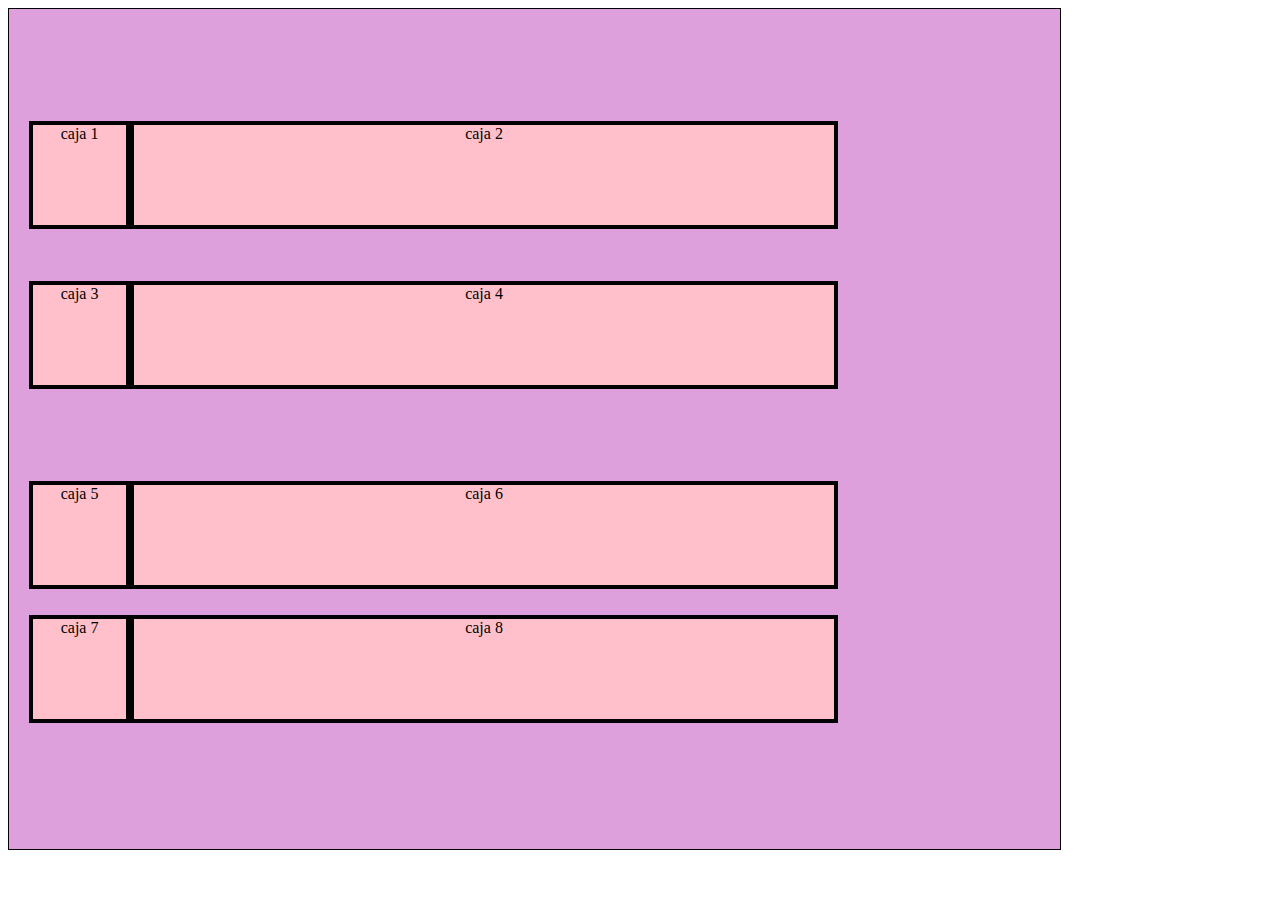
==== index.html @ ad2f33a4 "subiendo archivos" ====
<!DOCTYPE html>
<html lang="en">

<head>
    <meta charset="UTF-8">
    <meta http-equiv="X-UA-Compatible" content="IE=edge">
    <meta name="viewport" content="width=device-width, initial-scale=1.0">
    <link rel="stylesheet" href="css/estilos.css">
    <title> clase 06 - grids </title>
</head>

<body>
    <div class="grid">
        <div class="caja">
            caja 1
        </div>
        <div class="caja">
            caja 2
        </div>
        <div class="caja">
            caja 3
        </div>
        <div class="caja">
            caja 4
        </div>
        <div class="caja">
            caja 5
        </div>
        <div class="caja">
            caja 6
        </div>
        <div class="caja">
            caja 7
        </div>
        <div class="caja">
            caja 8
        </div>
</body>

</html>
---- css/estilos.css ----
/*propiedades del padre*/
.grid{
    background-color: plum;
    width: 80%;
    height: 800px;
    padding: 20px;
    border: 1px solid black;
    display: grid;
    grid-template-columns: 10% 70%;
    grid-template-rows: 10% 30% 20% auto;

    /*alinear contenido de forma horizontal*/
    justify-content: stretch;

    /*alinear contenido de forma vertical*/
    align-content: center;

}

.caja{
    width: auto;
    height: 100px;
    border: 4px solid black;
    background-color: pink;
    text-align: center;
    justify-self: stretch;
    align-self: center;
}

/*mediaqueries*/

/*
@media screen and (min-width: 300px){
    body{
        background-color: black;
    }
}

@media screen and (min-width: 500px){
    body{
        background-color: rgb(207, 136, 183);
    }
}
*/

@media only screen and (max-width: 600px) and (min-width: 480px){
    body{
        background-color: blueviolet;
    }

    .grid{
        grid-template-columns: auto;
        grid-template-columns: auto;
    }
}
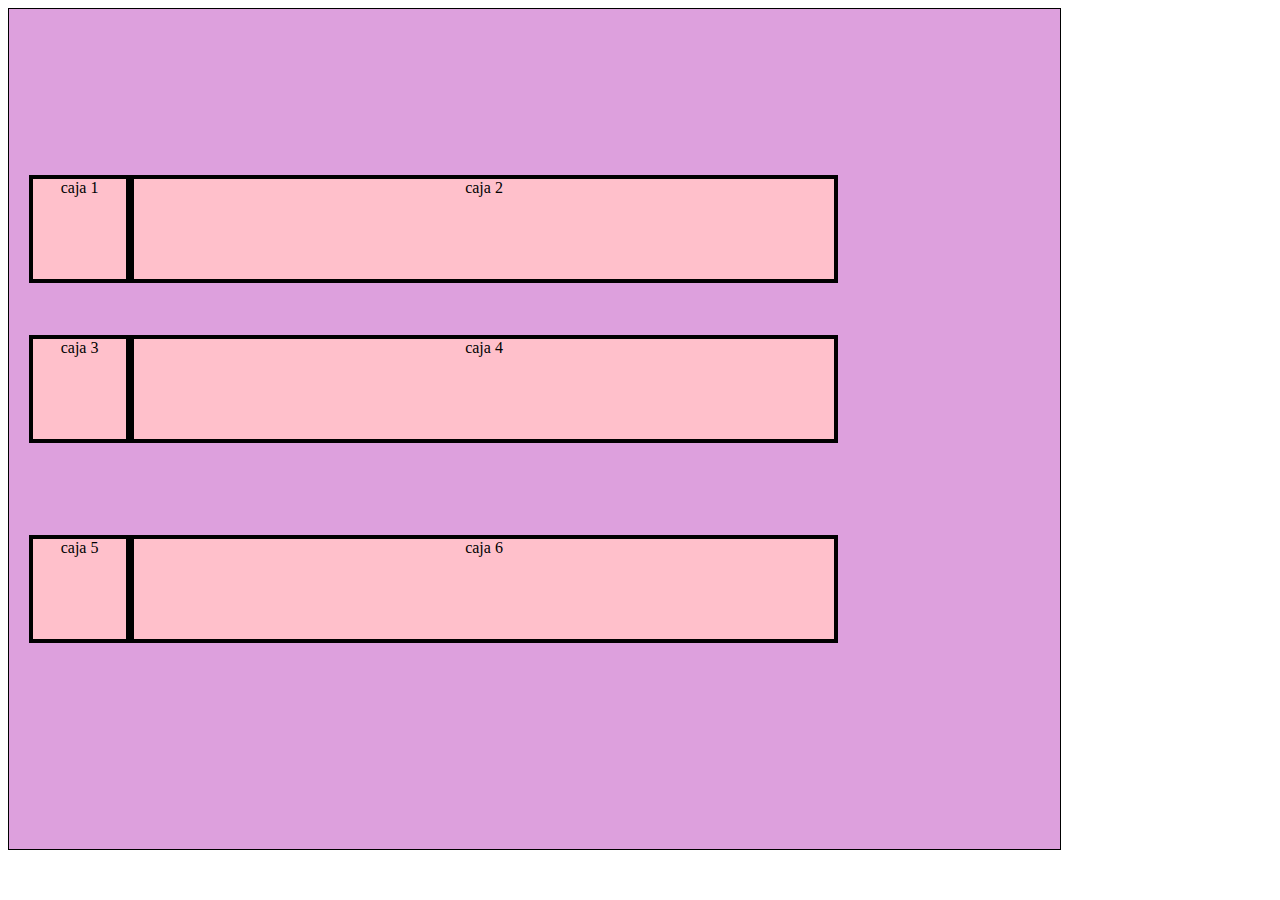
==== commit 5b1f1f3c: "cambie las cajas" ====
--- a/index.html
+++ b/index.html
@@ -29,12 +29,6 @@
         <div class="caja">
             caja 6
         </div>
-        <div class="caja">
-            caja 7
-        </div>
-        <div class="caja">
-            caja 8
-        </div>
 </body>
 
 </html>